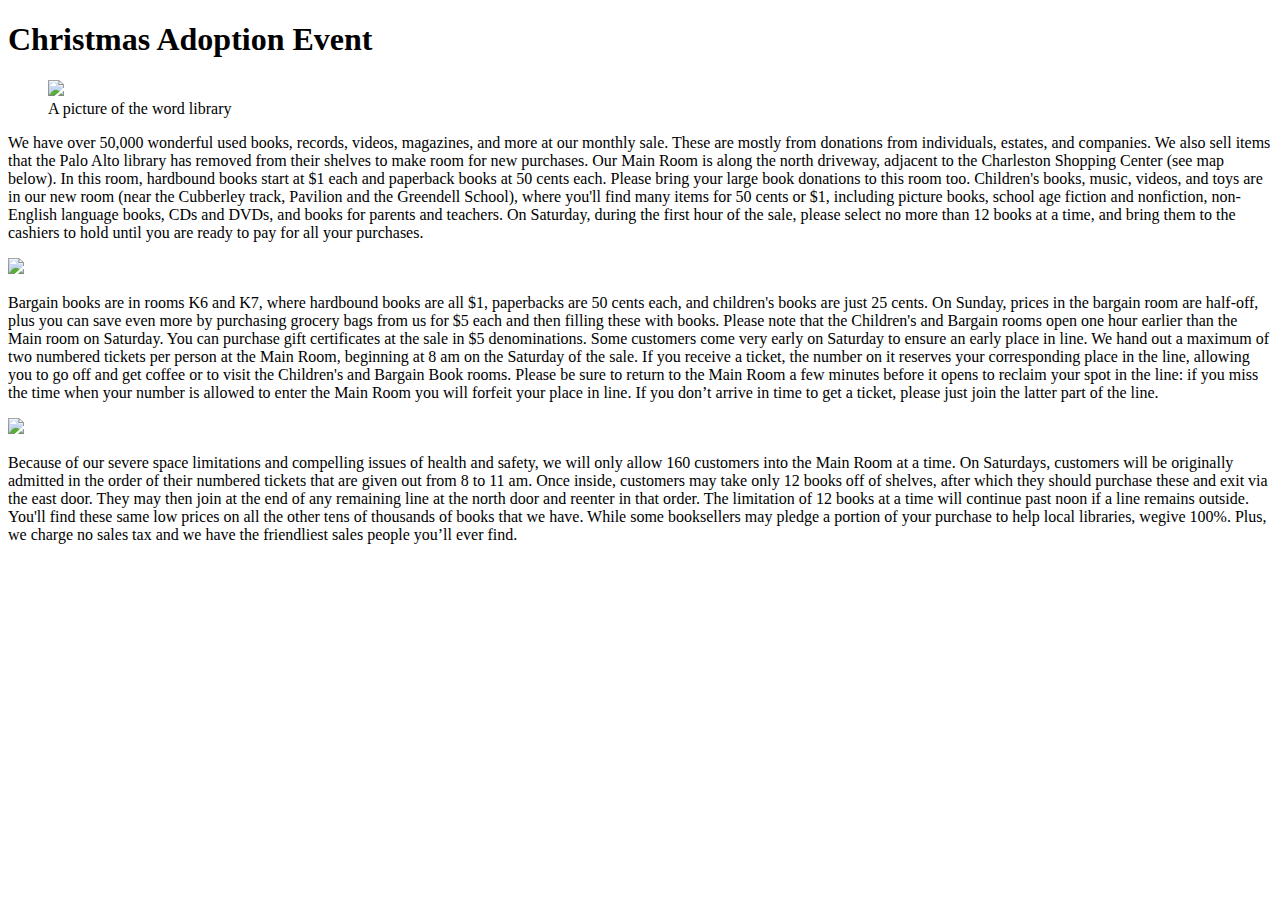
==== index.html @ d3b9d922 "Create index.html" ====
<!DOCTYPE html>
<h1> Christmas Adoption Event  </h1>
      <figure>
      <img src="https://dummyimage.com/600x400/000/fff&text=LIBRARY" />
      <figcaption>A picture of the word library</figcaption>
      </figure>
<p>
 We have over 50,000 wonderful used books, records, videos, magazines, and more at our monthly sale. These are mostly from donations from individuals, estates, and companies. We also sell items that the Palo Alto library has removed from their shelves to make room for new purchases.
Our Main Room is along the north driveway, adjacent to the Charleston Shopping Center (see map below). In this room, hardbound books start at $1 each and paperback books at 50 cents each. Please bring your large book donations to this room too.
Children's books, music, videos, and toys are in our new room (near the Cubberley track, Pavilion and the Greendell School), where you'll find many items for 50 cents or $1, including picture books, school age fiction and nonfiction, non-English language books, CDs and DVDs, and books for parents and teachers. On Saturday, during the first hour of the sale, please select no more than 12 books at a time, and bring them to the cashiers to hold until you are ready to pay for all your purchases.

</p>
<img src="https://dummyimage.com/400x400/000/fff&text=Prices+" />
<p>

  Bargain books are in rooms K6 and K7, where hardbound books are all $1, paperbacks are 50 cents each, and children's books are just 25 cents. On Sunday, prices in the bargain room are half-off, plus you can save even more by purchasing grocery bags from us for $5 each and then filling these with books. Please note that the Children's and Bargain rooms open one hour earlier than the Main room on Saturday.

You can purchase gift certificates at the sale in $5 denominations.
Some customers come very early on Saturday to ensure an early place in line. We hand out a maximum of two numbered tickets per person at the Main Room, beginning at 8 am on the Saturday of the sale. If you receive a ticket, the number on it reserves your corresponding place in the line, allowing you to go off and get coffee or to visit the Children's and Bargain Book rooms. Please be sure to return to the Main Room a few minutes before it opens to reclaim your spot in the line: if you miss the time when your number is allowed to enter the Main Room you will forfeit your place in line. If you don’t arrive in time to get a ticket, please just join the latter part of the line.
</p>
<img src="https://dummyimage.com/400x400/000/329437.png&text=Purchases"/>
<p>
  Because of our severe space limitations and compelling issues of health and safety, we will only allow 160 customers into the Main Room at a time. On Saturdays, customers will be originally admitted in the order of their numbered tickets that are given out from 8 to 11 am. Once inside, customers may take only 12 books off of shelves, after which they should purchase these and exit via the east door. They may then join at the end of any remaining line at the north door and reenter in that order. The limitation of 12 books at a time will continue past noon if a line remains outside.
You'll find these same low prices on all the other tens of thousands of books that we have. While some booksellers may pledge a portion of your purchase to help local libraries, wegive 100%. Plus, we charge no sales tax and we have the friendliest sales people you’ll ever find.
 </p>
    </article>
  </body>
</html>
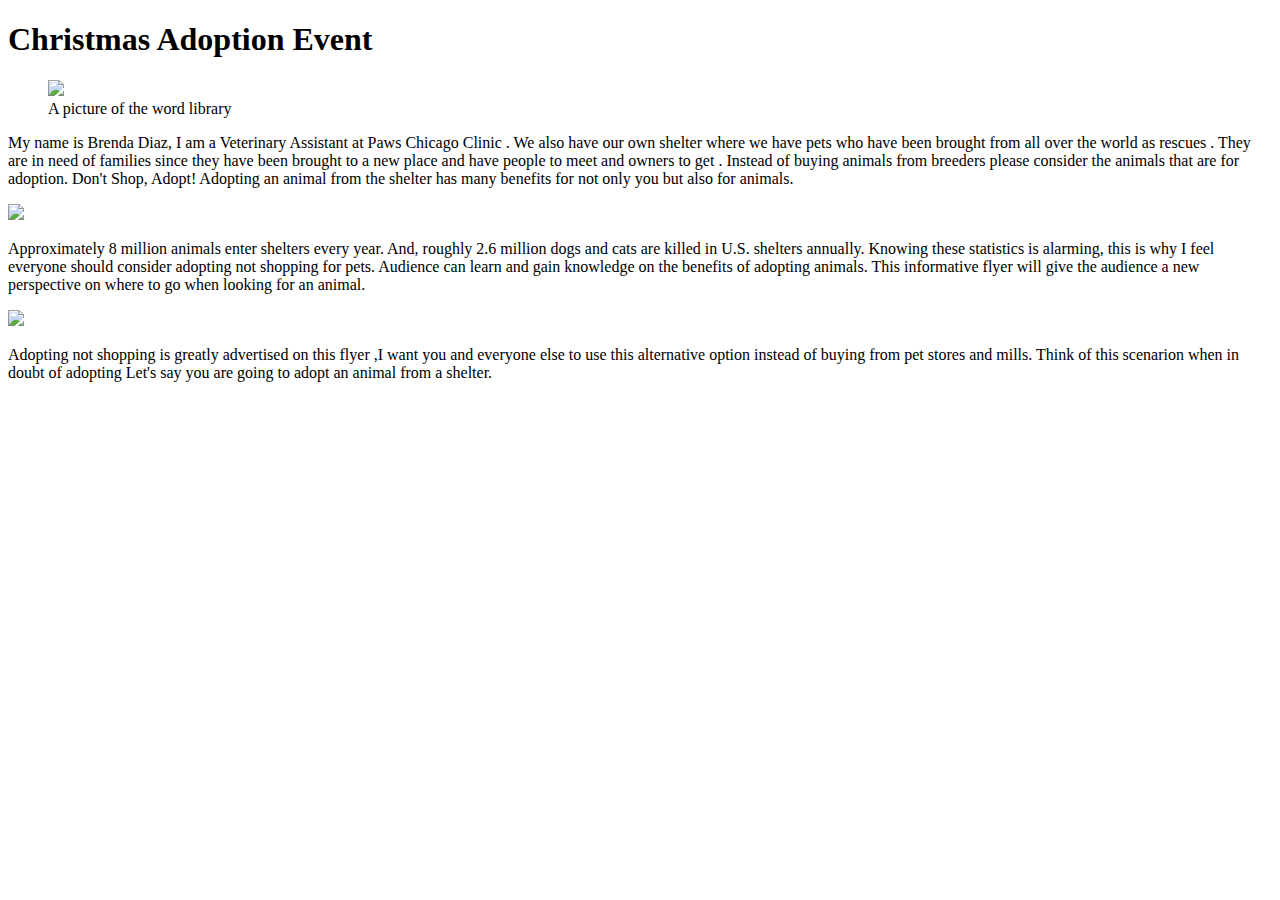
==== commit 515f46a8: "Update index.html" ====
--- a/index.html
+++ b/index.html
@@ -5,24 +5,22 @@
       <figcaption>A picture of the word library</figcaption>
       </figure>
 <p>
- We have over 50,000 wonderful used books, records, videos, magazines, and more at our monthly sale. These are mostly from donations from individuals, estates, and companies. We also sell items that the Palo Alto library has removed from their shelves to make room for new purchases.
-Our Main Room is along the north driveway, adjacent to the Charleston Shopping Center (see map below). In this room, hardbound books start at $1 each and paperback books at 50 cents each. Please bring your large book donations to this room too.
-Children's books, music, videos, and toys are in our new room (near the Cubberley track, Pavilion and the Greendell School), where you'll find many items for 50 cents or $1, including picture books, school age fiction and nonfiction, non-English language books, CDs and DVDs, and books for parents and teachers. On Saturday, during the first hour of the sale, please select no more than 12 books at a time, and bring them to the cashiers to hold until you are ready to pay for all your purchases.
-
+  My name is Brenda Diaz, I am a Veterinary Assistant at Paws Chicago Clinic . We also have our own shelter where we have pets who have been
+  brought from all over the world as rescues . They are in need of families since they have been brought to a new place and have people to meet and owners to get .
+  Instead of buying animals from breeders please consider the animals that are for adoption.
+  Don't Shop, Adopt!
+  Adopting an animal from the shelter has many benefits for not only you but also for animals.
 </p>
 <img src="https://dummyimage.com/400x400/000/fff&text=Prices+" />
 <p>
+  Approximately 8 million animals enter shelters every year. And, roughly 2.6 million dogs and cats are killed in U.S. shelters annually.
+  Knowing these statistics is alarming, this is why I feel everyone should consider adopting not shopping for pets.
+  Audience can learn and gain knowledge on the benefits of adopting animals. This informative flyer will give the audience a new perspective on where to go when looking for an animal.
 
-  Bargain books are in rooms K6 and K7, where hardbound books are all $1, paperbacks are 50 cents each, and children's books are just 25 cents. On Sunday, prices in the bargain room are half-off, plus you can save even more by purchasing grocery bags from us for $5 each and then filling these with books. Please note that the Children's and Bargain rooms open one hour earlier than the Main room on Saturday.
-
-You can purchase gift certificates at the sale in $5 denominations.
-Some customers come very early on Saturday to ensure an early place in line. We hand out a maximum of two numbered tickets per person at the Main Room, beginning at 8 am on the Saturday of the sale. If you receive a ticket, the number on it reserves your corresponding place in the line, allowing you to go off and get coffee or to visit the Children's and Bargain Book rooms. Please be sure to return to the Main Room a few minutes before it opens to reclaim your spot in the line: if you miss the time when your number is allowed to enter the Main Room you will forfeit your place in line. If you don’t arrive in time to get a ticket, please just join the latter part of the line.
 </p>
 <img src="https://dummyimage.com/400x400/000/329437.png&text=Purchases"/>
-<p>
-  Because of our severe space limitations and compelling issues of health and safety, we will only allow 160 customers into the Main Room at a time. On Saturdays, customers will be originally admitted in the order of their numbered tickets that are given out from 8 to 11 am. Once inside, customers may take only 12 books off of shelves, after which they should purchase these and exit via the east door. They may then join at the end of any remaining line at the north door and reenter in that order. The limitation of 12 books at a time will continue past noon if a line remains outside.
-You'll find these same low prices on all the other tens of thousands of books that we have. While some booksellers may pledge a portion of your purchase to help local libraries, wegive 100%. Plus, we charge no sales tax and we have the friendliest sales people you’ll ever find.
- </p>
-    </article>
-  </body>
+<p>Adopting not shopping is greatly advertised on this flyer ,I want you and everyone else to use this alternative option instead of buying from pet stores and mills.
+Think of this scenarion when in doubt of adopting
+ Let's say you are going to adopt an animal from a shelter.
+</p>
 </html>
